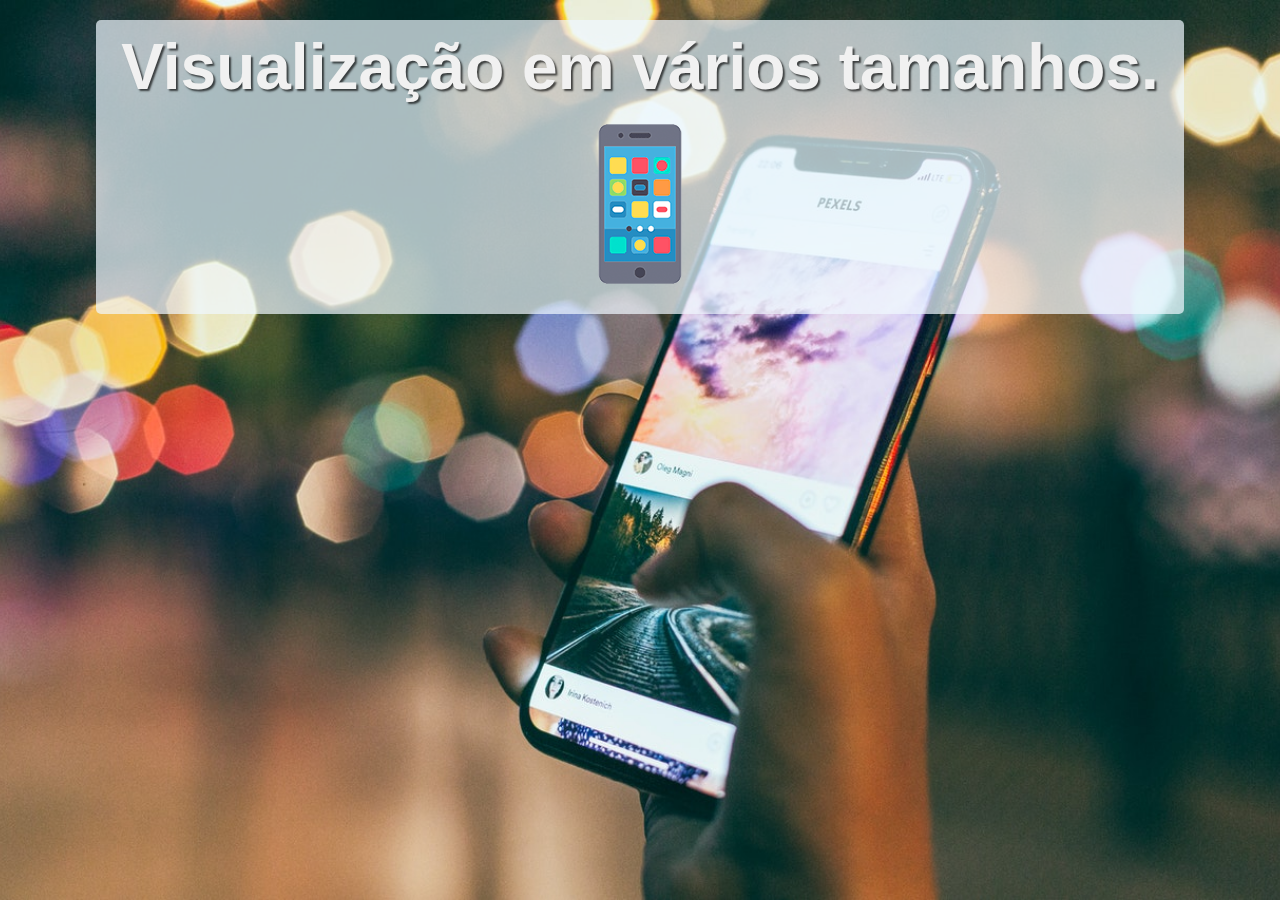
==== ex026/index.html @ c0673807 "aa" ====
<!DOCTYPE html>
<html lang="pt-br">
<head>
    <meta charset="UTF-8">
    <meta http-equiv="X-UA-Compatible" content="IE=edge">
    <meta name="viewport" content="width=device-width, initial-scale=1.0">
    <title>Media Queries</title>
    <link rel="stylesheet" href="estilos/style.css" media="all">
</head>
<body>
    <main>
        <h1>Visualização em vários tamanhos.</h1>
        <img id="phone" src="imagens/icon-phone.png" alt="Phone">
        <img id="tablet" src="imagens/icon-tablet.png" alt="Tablet">
        <img id="print" src="imagens/icon-print.png" alt="Print">
        <img id="pc" src="imagens/icon-pc.png" alt="PC">
        <img id="tv" src="imagens/icon-tv.png" alt="TV">
    </main>
    
</body>
</html>
---- ex026/estilos/style.css ----
@charset "UTF-8";

*{
    font-family: 'Franklin Gothic Medium', 'Arial Narrow', Arial, sans-serif;
    margin: 0;
    padding: 0;
    box-sizing: border-box;
}

html{
    height: vh;
}

body{
    background: #131313 url("../imagens/back-phone.jpg") center center no-repeat fixed;
    background-size: cover;
}

main{
    background-color: rgba(240, 248, 255, 0.705);
    border-radius: 5px;
    margin: auto;
    width: 85vw;
    margin-top: 20px;
    padding: 10px;
}

h1{
    font-size: 4em;
    text-align: center;
    color: rgb(241, 241, 241);
    text-shadow: 2px 2px 2px rgba(0, 0, 0, 0.678);
}

img{
    display: block;
    margin: auto;
}

img#phone{ display: block; }
img#tablet{ display: none; }
img#print{ display: none; }
img#pc{ display: none; }
img#tv{ display: none; }
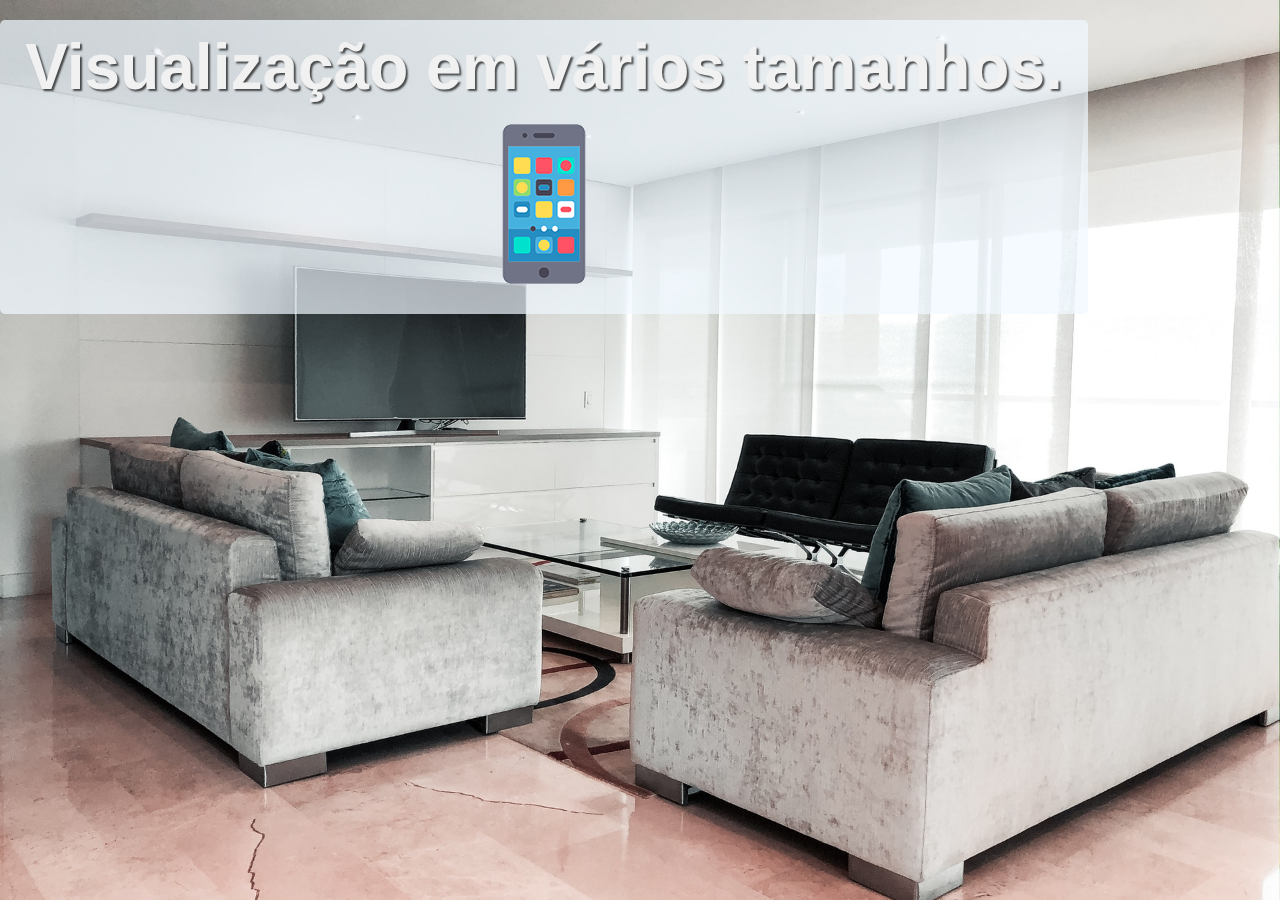
==== commit bb48a516: "aaaa" ====
--- a/ex026/index.html
+++ b/ex026/index.html
@@ -6,6 +6,7 @@
     <meta name="viewport" content="width=device-width, initial-scale=1.0">
     <title>Media Queries</title>
     <link rel="stylesheet" href="estilos/style.css" media="all">
+    <link rel="stylesheet" href="estilos/others.css">
 </head>
 <body>
     <main>
--- a/ex026/estilos/others.css
+++ b/ex026/estilos/others.css
@@ -0,0 +1,21 @@
+@charset "UTF-8";
+
+@media screen and (min-width: 768px) and (max-width: 1019px){
+   
+    body{
+        background-image: url("../imagens/back-tablet.jpg");
+    }
+}
+
+@media screen and (min-width: 1020px) and (max-width: 1999px){
+    body{
+        background-image: url("../imagens/back-pc.jpg");
+    }
+}
+
+@media screen and (min-width: 1200px) {
+    body{
+        background-image: url("../imagens/back-tv.jpg");
+        width: 700px;
+    }
+}